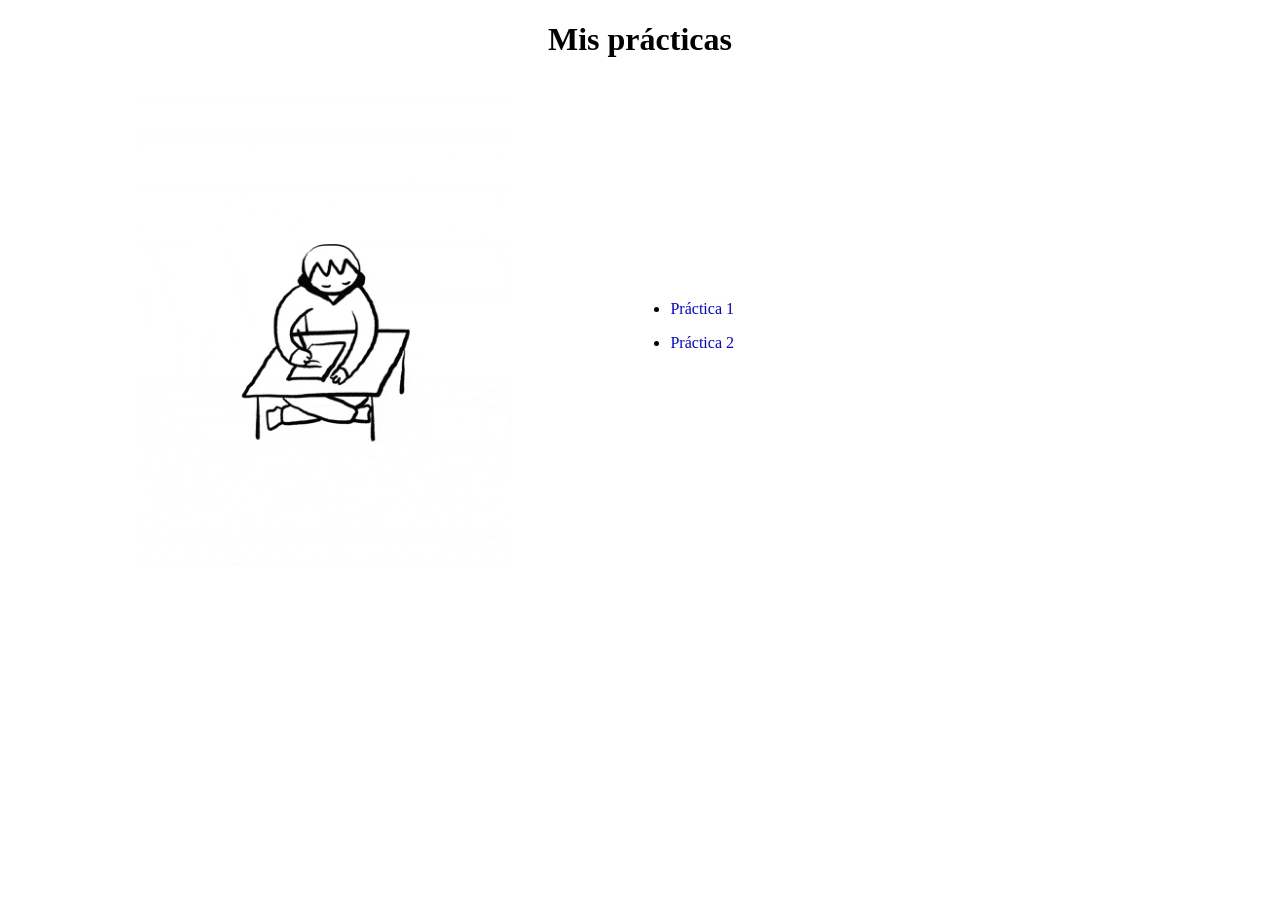
==== index.html @ 7e52b75c "LISTA2" ====
<!DOCTYPE html>
<html lang="en">
<head>
    <meta charset="UTF-8">
    <meta name="viewport" content="width=device-width, initial-scale=1.0">
    <title>Página para exponer practicas</title>
</head>
<div align="center">
<h1>Mis prácticas</h1>
</div>
<body>
    <div>
         <table>
            <tbody>
                <tr>
                    <td width="10%">
                        <p align="center"></p>
                    </td>
                    <td width="30%">
                        <p align="center"></p>
                        <img src="./imagenes/Illustration Writing GIF by suhyouri.gif" alt="animacion" width="100%">
                    </td>
                    <td width="9%">
                        <p align="center"></p>
                    </td>
                    <td width="50%">
                        <ul>
                            <li>
                                <a href="./Tarea/curriculum.html"style="text-decoration: none;">Práctica 1</a>
                            </li>
                        </ul>
                        <ul>
                            <li>
                                <a href="./5_paginas/5_paginas/index.html"style="text-decoration: none;">Práctica 2</a>
                            </li>
                        </ul>
                    </td>
                    <td width="10%">
                        <p align="center"></p>
                    </td>
                </tr>
            </tbody>
        </table>
    </div>
</body>
</html>
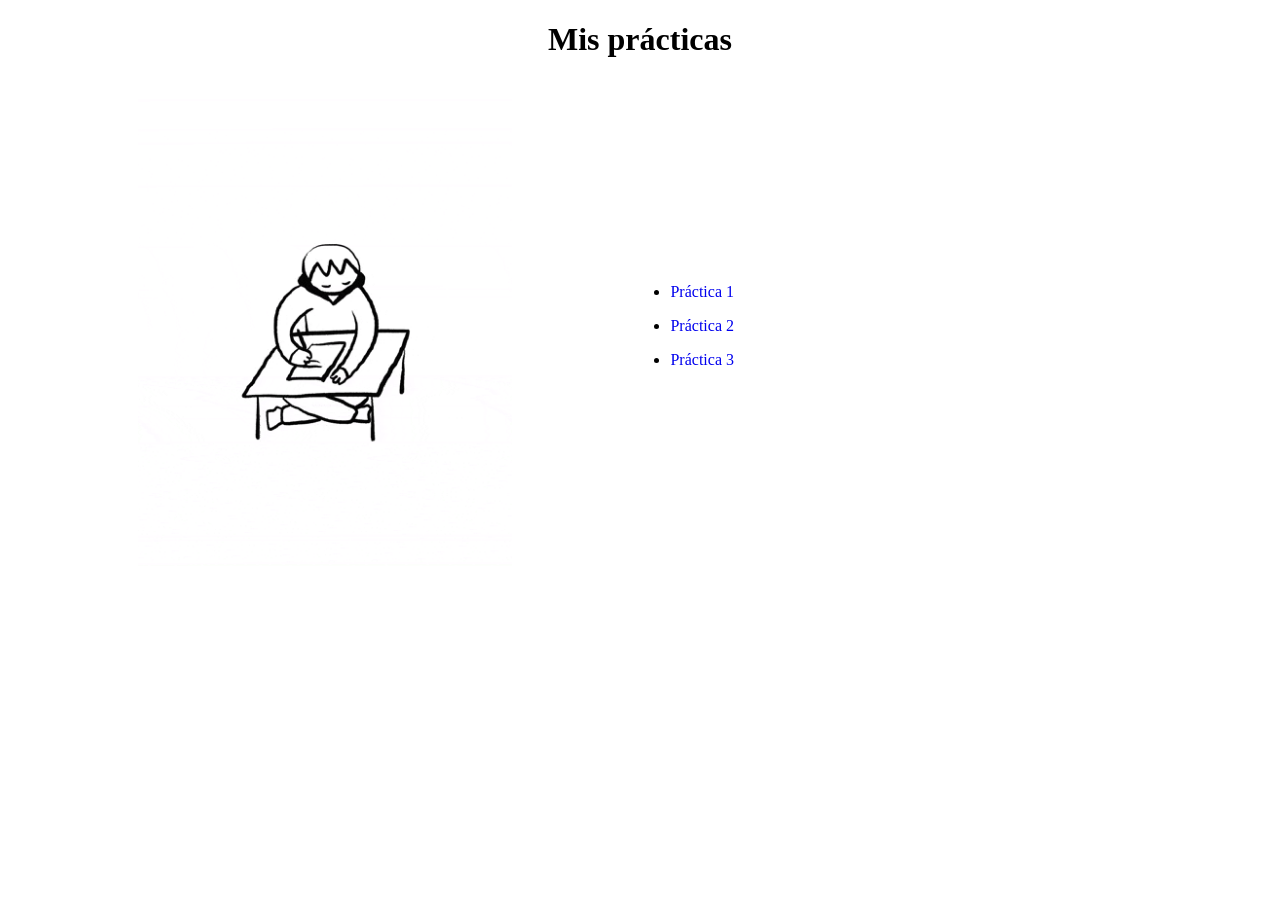
==== commit c6a476bc: "CAMBIO" ====
--- a/index.html
+++ b/index.html
@@ -34,6 +34,11 @@
                                 <a href="./5_paginas/5_paginas/index.html"style="text-decoration: none;">Práctica 2</a>
                             </li>
                         </ul>
+                        <ul>
+                            <li>
+                                <a href="./practica2/practica2/index.html"style="text-decoration: none;">Práctica 3</a>
+                            </li>
+                        </ul>
                     </td>
                     <td width="10%">
                         <p align="center"></p>
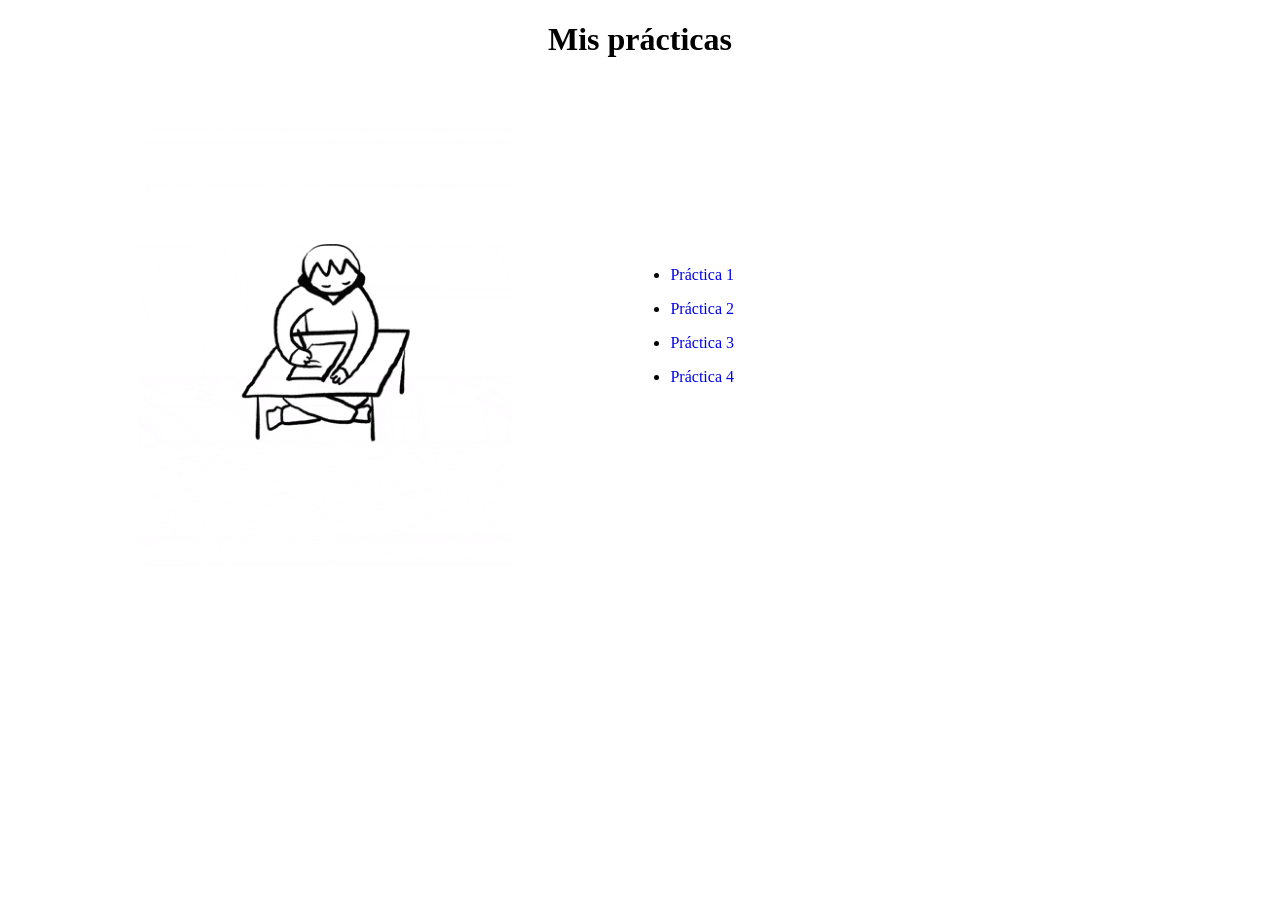
==== commit b08abab8: "Update index.html" ====
--- a/index.html
+++ b/index.html
@@ -39,6 +39,11 @@
                                 <a href="./practica2/practica2/index.html"style="text-decoration: none;">Práctica 3</a>
                             </li>
                         </ul>
+                         <ul>
+                            <li>
+                                <a href="./practica5.1/practica5.1/index.html"style="text-decoration: none;">Práctica 4</a>
+                            </li>
+                        </ul>
                     </td>
                     <td width="10%">
                         <p align="center"></p>
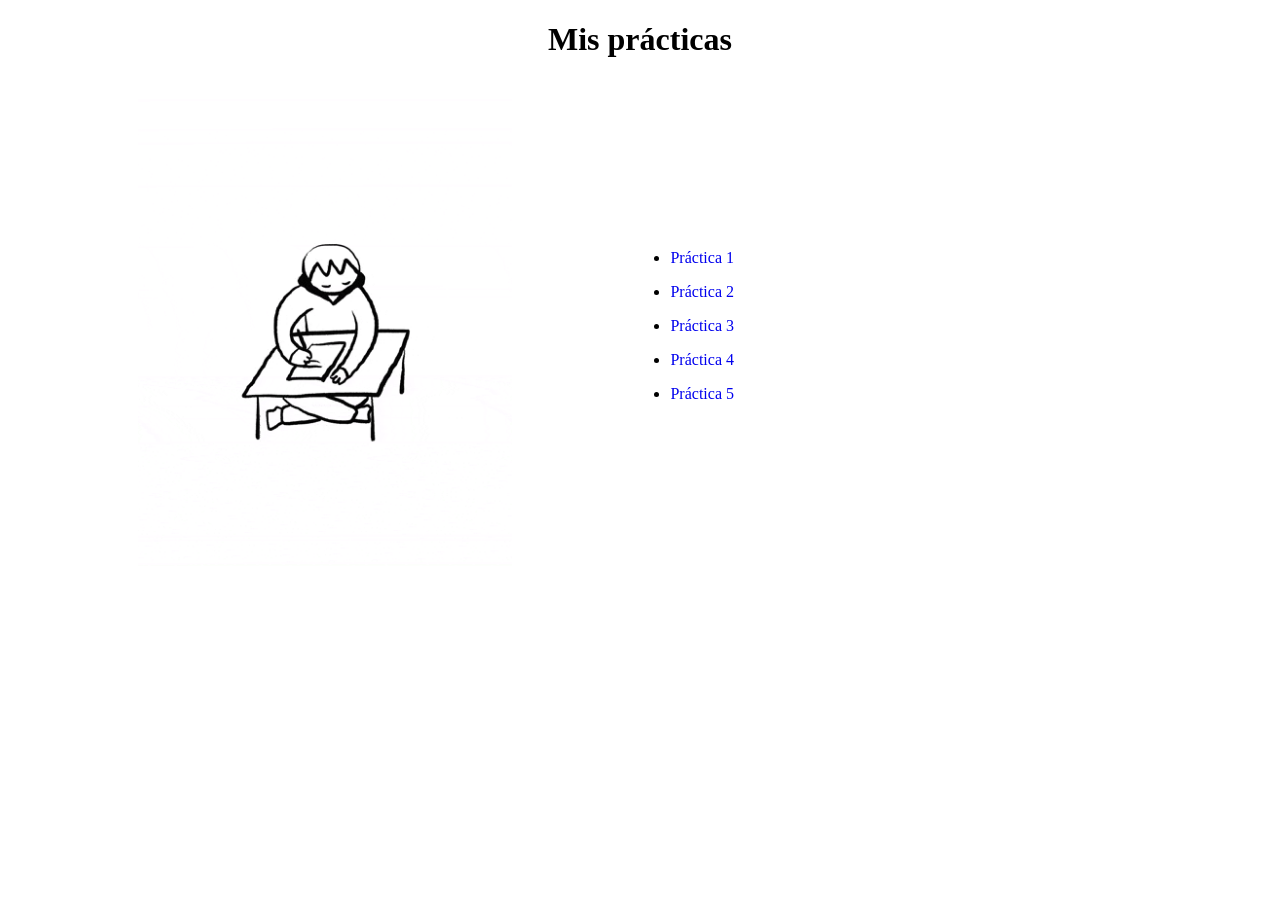
==== commit bc27660a: "Update index.html" ====
--- a/index.html
+++ b/index.html
@@ -44,6 +44,11 @@
                                 <a href="./practica5.1/practica5.1/index.html"style="text-decoration: none;">Práctica 4</a>
                             </li>
                         </ul>
+                        <ul>
+                            <li>
+                                <a href="./p3-youtubers/p3-youtubers/index.html"style="text-decoration: none;">Práctica 5</a>
+                            </li>
+                        </ul>
                     </td>
                     <td width="10%">
                         <p align="center"></p>
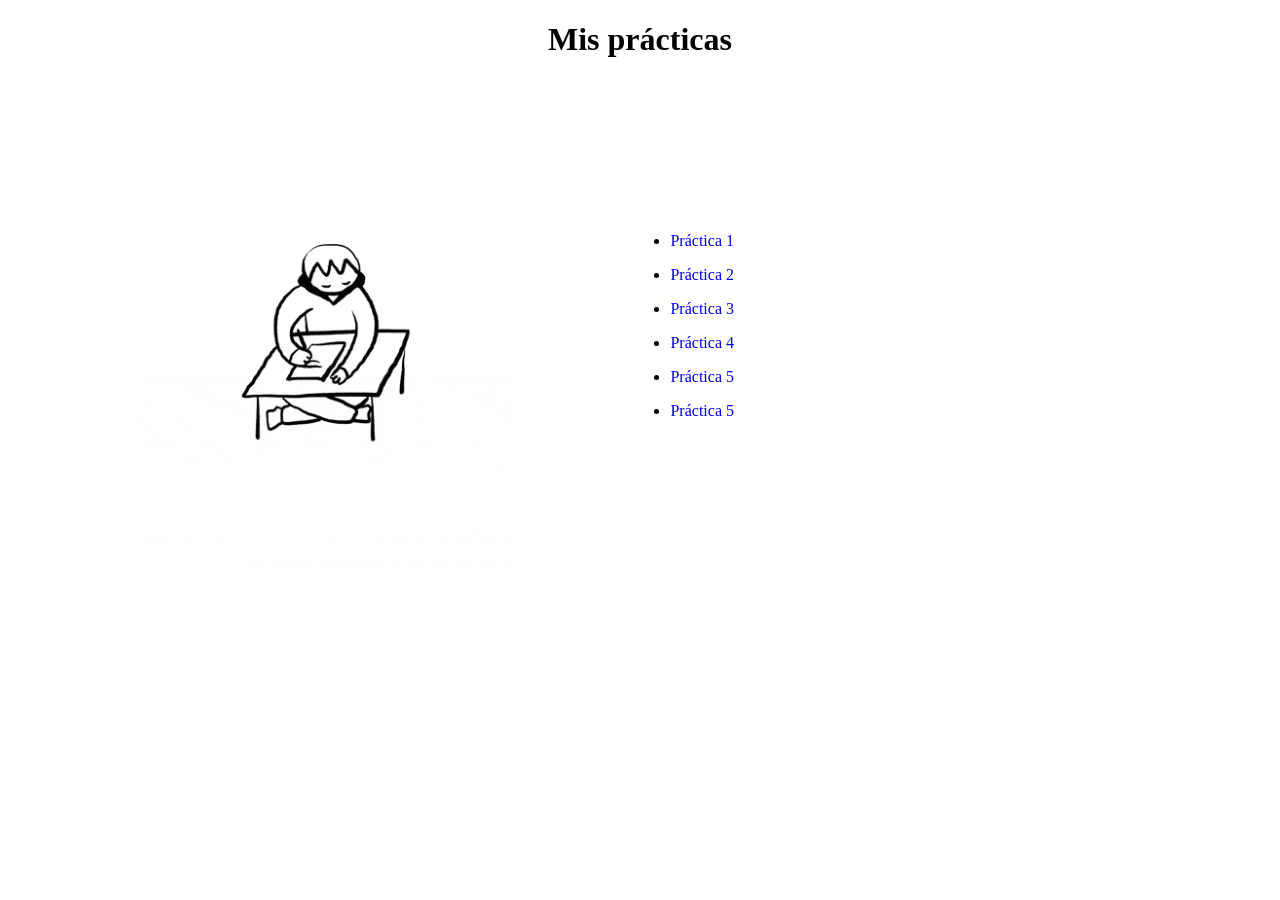
==== commit b4d57c9e: "Update index.html" ====
--- a/index.html
+++ b/index.html
@@ -46,7 +46,12 @@
                         </ul>
                         <ul>
                             <li>
-                                <a href="./p3-youtubers/p3-youtubers/index.html"style="text-decoration: none;">Práctica 5</a>
+                                <a href="./p3-youtubers/Ej4/index.html"style="text-decoration: none;">Práctica 5</a>
+                            </li>
+                        </ul>
+                         <ul>
+                            <li>
+                                <a href="./flex/EJER1.html"style="text-decoration: none;">Práctica 5</a>
                             </li>
                         </ul>
                     </td>
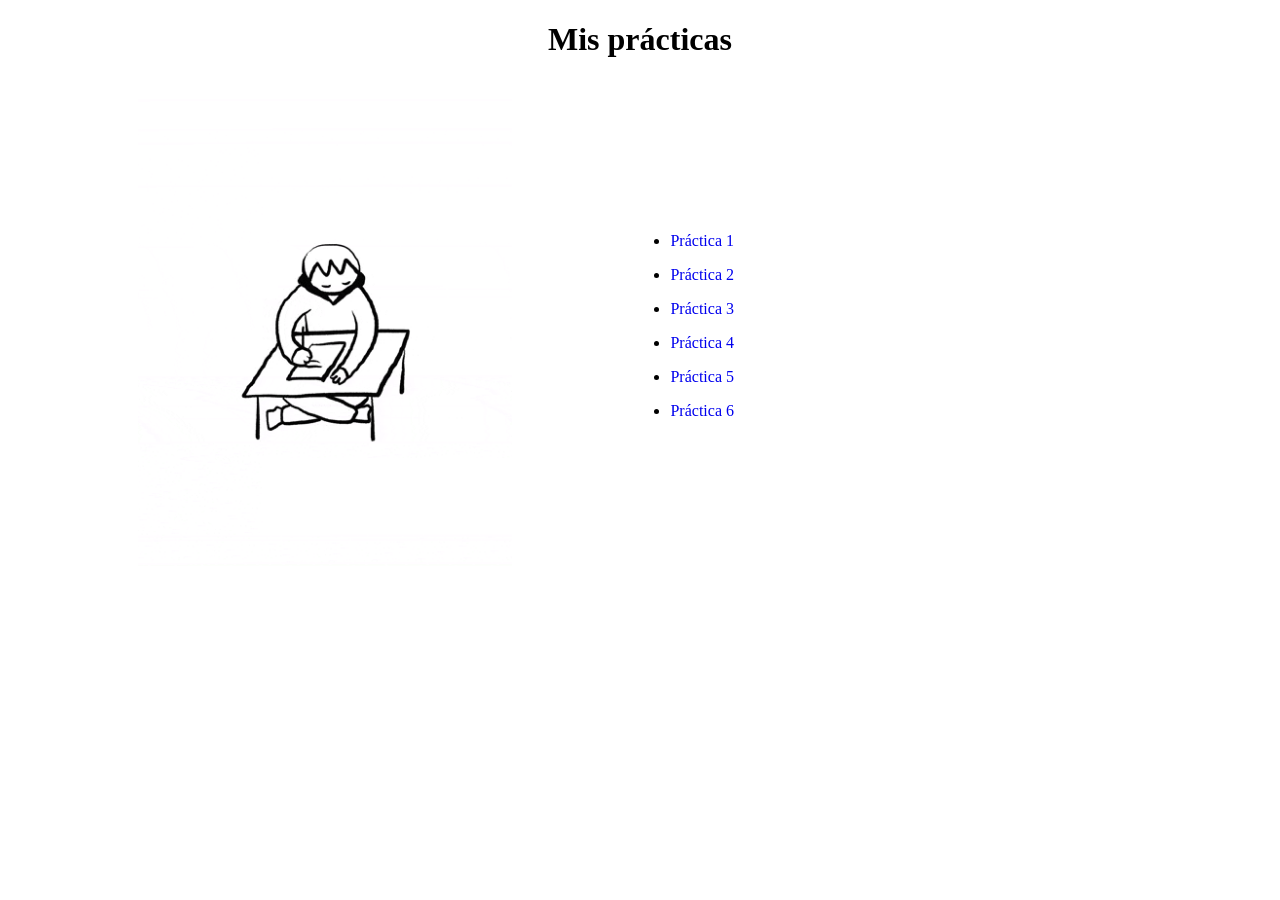
==== commit 54688e5e: "Update index.html" ====
--- a/index.html
+++ b/index.html
@@ -51,7 +51,7 @@
                         </ul>
                          <ul>
                             <li>
-                                <a href="./flex/EJER1.html"style="text-decoration: none;">Práctica 5</a>
+                                <a href="./flex/EJER1.html"style="text-decoration: none;">Práctica 6</a>
                             </li>
                         </ul>
                     </td>
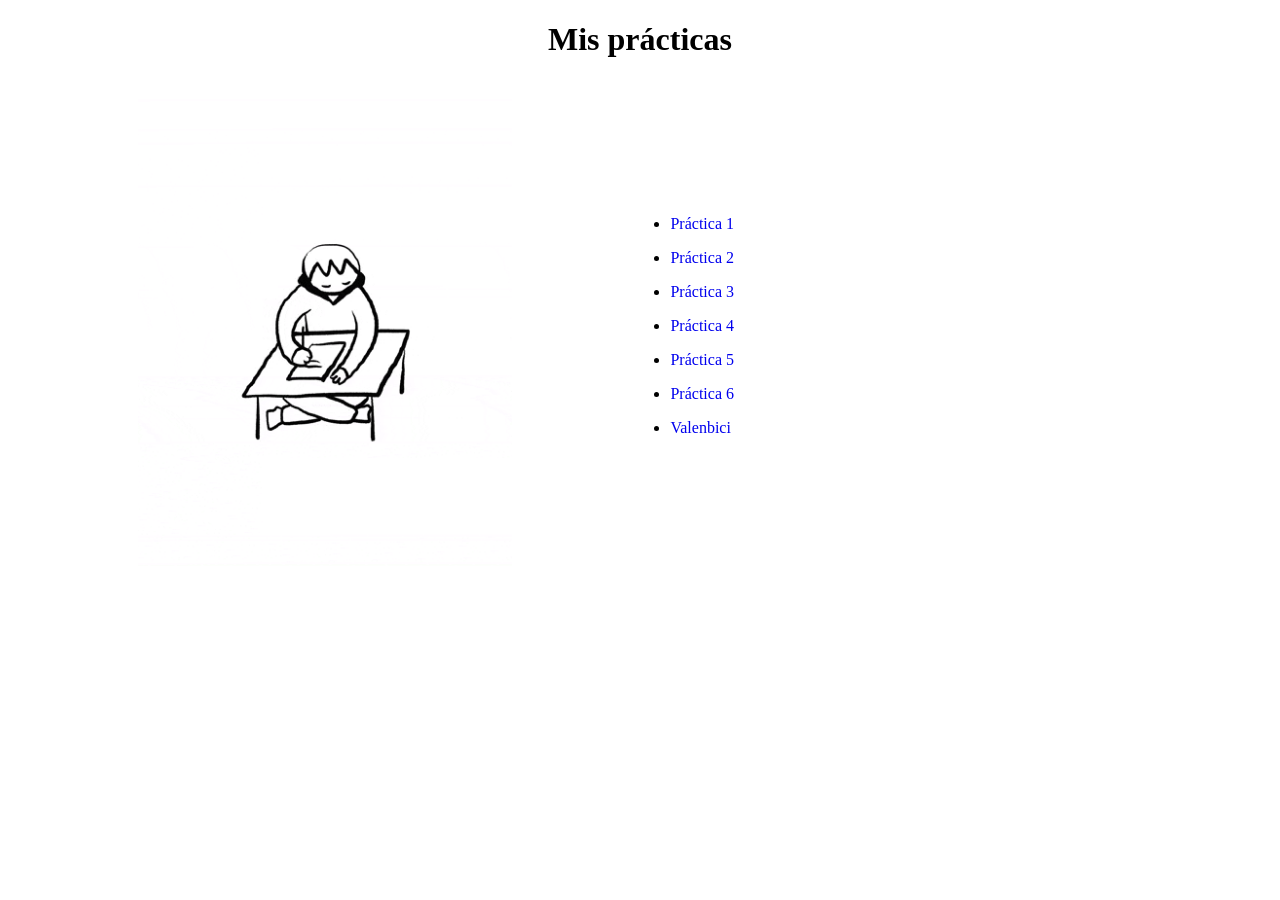
==== commit 4b3f68a6: "Update index.html" ====
--- a/index.html
+++ b/index.html
@@ -54,6 +54,11 @@
                                 <a href="./flex/EJER1.html"style="text-decoration: none;">Práctica 6</a>
                             </li>
                         </ul>
+                        <ul>
+                            <li>
+                                <a href="./Tarea/alumnos/index.html"style="text-decoration: none;">Valenbici</a>
+                            </li>
+                        </ul>
                     </td>
                     <td width="10%">
                         <p align="center"></p>
